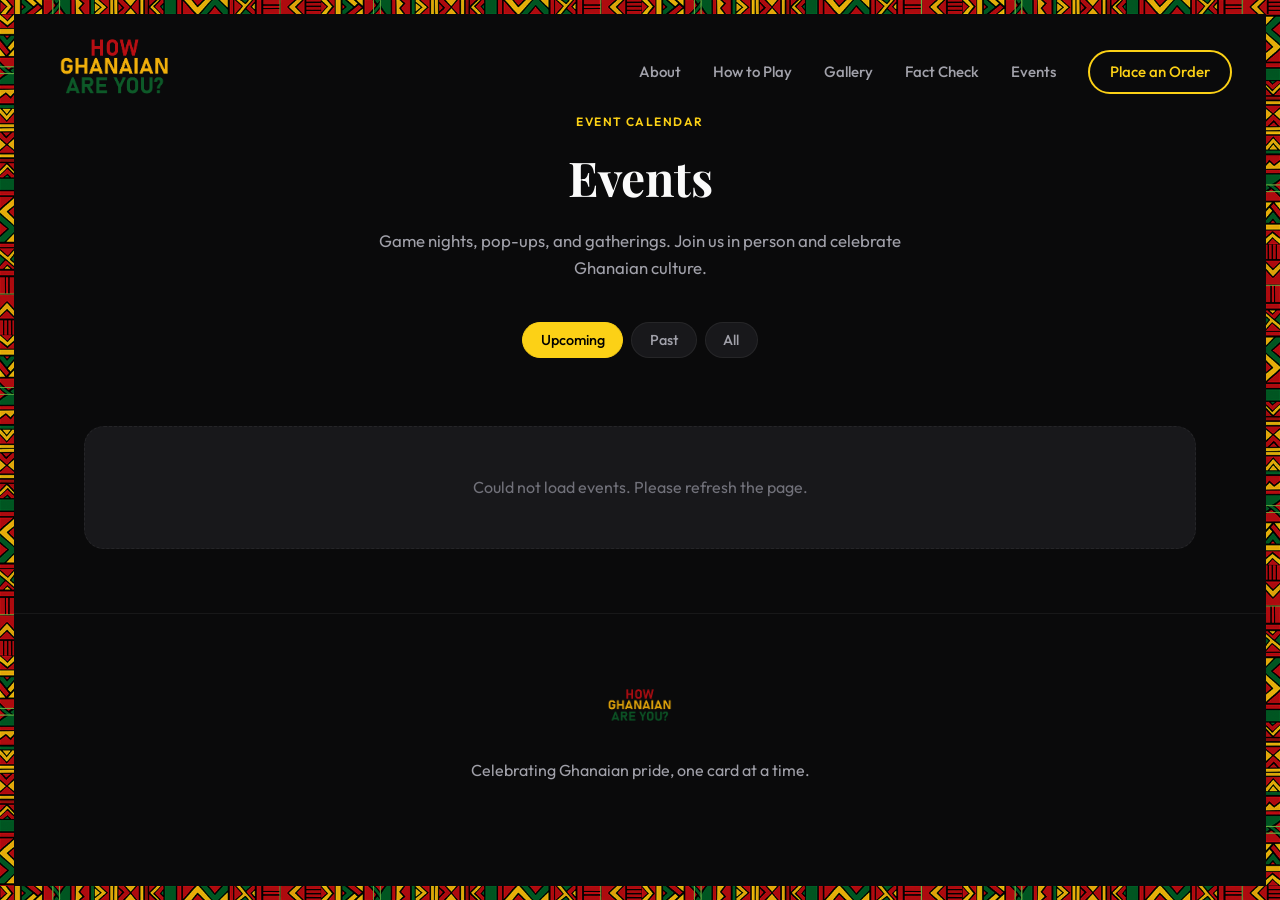
==== events.html @ 79d12126 "Add Events calendar with admin CRUD and public listing. Admins can publish events with location, des" ====
<!DOCTYPE html>
<html lang="en" data-theme="dark">
<head>
  <meta charset="UTF-8">
  <link rel="icon" href="HGAY ASSETS/Card Pictures and Video/howghrupng.png" type="image/png">
  <link rel="apple-touch-icon" href="HGAY ASSETS/Card Pictures and Video/howghrupng.png">
  <meta name="viewport" content="width=device-width, initial-scale=1.0, maximum-scale=1.0, minimum-scale=1.0, user-scalable=no, viewport-fit=cover">
  <title>Events — How Ghanaian Are You?</title>
  <meta name="description" content="Upcoming How Ghanaian Are You? game nights, pop-ups, and community events.">
  <link rel="preconnect" href="https://fonts.googleapis.com">
  <link rel="preconnect" href="https://fonts.gstatic.com" crossorigin>
  <link href="https://fonts.googleapis.com/css2?family=Outfit:wght@300;400;500;600;700;800&family=Playfair+Display:wght@600;700&display=swap" rel="stylesheet">
  <link rel="stylesheet" href="css/styles.css">
  <link rel="stylesheet" href="css/events.css">
</head>
<body>
  <div class="kente-frame">
    <div class="kente-border kente-top"></div>
    <div class="kente-border kente-bottom"></div>
    <div class="kente-border kente-left"></div>
    <div class="kente-border kente-right"></div>
  </div>

  <div class="nav-overlay" id="nav-overlay" aria-hidden="true"></div>
  <nav class="nav">
    <a href="../" class="nav-logo">
      <img src="HGAY ASSETS/Card Pictures and Video/howghrupng.png" alt="How Ghanaian Are You">
    </a>
    <div class="nav-links" id="nav-links">
      <a href="../#about">About</a>
      <a href="../#gameplay">How to Play</a>
      <a href="gallery">Gallery</a>
      <a href="fact-check">Fact Check</a>
      <a href="events" class="nav-active">Events</a>
      <a href="../#place-order" class="nav-cta">Place an Order</a>
    </div>
    <button class="nav-mobile-toggle" aria-label="Toggle menu" type="button">
      <span></span><span></span><span></span>
    </button>
  </nav>

  <main class="ev-page">
    <header class="ev-hero">
      <p class="ev-eyebrow">Event calendar</p>
      <h1 class="ev-title">Events</h1>
      <p class="ev-lead">Game nights, pop-ups, and gatherings. Join us in person and celebrate Ghanaian culture.</p>
    </header>

    <section class="ev-tabs" role="tablist" aria-label="Event filter">
      <button type="button" class="ev-tab is-active" data-filter="upcoming" role="tab" aria-selected="true">Upcoming</button>
      <button type="button" class="ev-tab" data-filter="past" role="tab" aria-selected="false">Past</button>
      <button type="button" class="ev-tab" data-filter="all" role="tab" aria-selected="false">All</button>
    </section>

    <p class="ev-status" id="ev-status" aria-live="polite"></p>
    <div class="ev-calendar" id="ev-calendar" aria-live="polite"></div>
  </main>

  <footer class="footer">
    <div class="container">
      <img src="HGAY ASSETS/Card Pictures and Video/howghrupng.png" alt="" class="footer-logo">
      <p class="footer-tagline">Celebrating Ghanaian pride, one card at a time.</p>
    </div>
  </footer>

  <script src="js/main.js"></script>
  <script src="js/events.js"></script>
</body>
</html>
---- css/styles.css ----
/* ============================================
   HOW GHANAIAN ARE YOU — Landing Page
   Design: Minimalism, clean spacing, Ghana palette
   UX: Focus states, reduced-motion, 150–300ms transitions
   ============================================ */

html {
  touch-action: manipulation;
  -webkit-text-size-adjust: 100%;
}

:root {
  --bg-primary: #0a0a0b;
  --bg-secondary: #111113;
  --bg-card: #18181b;
  --text-primary: #fafafa;
  --text-secondary: #a1a1aa;
  --text-muted: #71717a;
  
  --ghana-red: #E30613;
  --ghana-gold: #FCD116;
  --ghana-green: #006B3F;
  --ghana-black: #000000;
  
  --accent: var(--ghana-gold);
  --border: rgba(255, 255, 255, 0.06);
  
  --font-sans: 'Outfit', -apple-system, BlinkMacSystemFont, sans-serif;
  --font-display: 'Playfair Display', Georgia, serif;
  
  --radius: 12px;
  --radius-lg: 20px;
  --transition: 0.25s cubic-bezier(0.4, 0, 0.2, 1);
  --transition-fast: 0.15s ease;
  
  --container-max: 72rem;
  --section-padding: 5rem;
}

[data-theme="light"] {
  --bg-primary: #fafaf9;
  --bg-secondary: #f5f5f4;
  --bg-card: #ffffff;
  --text-primary: #18181b;
  --text-secondary: #52525b;
  --text-muted: #a1a1aa;
  --border: rgba(0, 0, 0, 0.08);
}

*,
*::before,
*::after {
  box-sizing: border-box;
  margin: 0;
  padding: 0;
}

html {
  scroll-behavior: smooth;
  -webkit-text-size-adjust: 100%;
}

@media (prefers-reduced-motion: reduce) {
  html {
    scroll-behavior: auto;
  }
}

body {
  font-family: var(--font-sans);
  background: var(--bg-primary);
  color: var(--text-primary);
  line-height: 1.6;
  overflow-x: hidden;
  transition: background var(--transition), color var(--transition);
}

/* Kente border frame */
.kente-frame {
  position: fixed;
  inset: 0;
  pointer-events: none;
  z-index: 1000;
}

.kente-border {
  position: absolute;
  opacity: 0.95;
}

/* Top & bottom: horizontal kente pattern */
.kente-top,
.kente-bottom {
  height: 14px;
  left: 0;
  right: 0;
  background-image: url('../HGAY ASSETS/Card Pictures and Video/kentepatternpng_horizontal.png');
  background-repeat: repeat-x;
  background-size: auto 100%;
}

.kente-top {
  top: 0;
}

.kente-bottom {
  bottom: 0;
  transform: scaleY(-1);
}

/* Left & right: vertical kente pattern */
.kente-left,
.kente-right {
  width: 14px;
  top: 14px;
  bottom: 14px;
  background-image: url('../HGAY ASSETS/Card Pictures and Video/kentepatternpng.png');
  background-repeat: repeat-y;
  background-size: 100% auto;
}

.kente-left {
  left: 0;
}

.kente-right {
  right: 0;
  transform: rotate(180deg);
}

/* Nav — floating spacing (skill: top spacing from edges) */
.nav {
  position: fixed;
  top: 0;
  left: 0;
  right: 0;
  padding: 1rem 1.5rem;
  display: flex;
  align-items: center;
  justify-content: space-between;
  z-index: 100;
  transition: background var(--transition);
}

@media (min-width: 1024px) {
  .nav {
    padding: 1.25rem 3rem;
  }
}

.nav.scrolled {
  background: rgba(10, 10, 11, 0.9);
  backdrop-filter: blur(12px);
}

[data-theme="light"] .nav.scrolled {
  background: rgba(250, 250, 249, 0.9);
}

.nav-logo img {
  height: 5.75rem;
  width: auto;
}

@media (min-width: 768px) {
  .nav-logo img {
    height: 6rem;
  }
}

.nav-links {
  display: flex;
  align-items: center;
  gap: 32px;
}

.nav-links a {
  color: var(--text-secondary);
  text-decoration: none;
  font-weight: 500;
  font-size: 0.9375rem;
  transition: color var(--transition-fast);
  cursor: pointer;
}

.nav-links a:hover {
  color: var(--ghana-gold);
}

.nav-links a:focus-visible {
  outline: 2px solid var(--ghana-gold);
  outline-offset: 4px;
  border-radius: 6px;
}

.nav-cta {
  color: var(--ghana-gold) !important;
  padding: 0.5rem 1.25rem;
  border: 2px solid var(--ghana-gold);
  border-radius: 999px;
  transition: background var(--transition), color var(--transition);
  cursor: pointer;
}

.nav-cta:hover {
  background: var(--ghana-gold);
  color: var(--ghana-black) !important;
}

.nav-cta:focus-visible {
  outline: 2px solid var(--ghana-gold);
  outline-offset: 2px;
}

.nav-mobile-toggle {
  display: none;
  flex-direction: column;
  justify-content: center;
  align-items: center;
  gap: 6px;
  background: none;
  border: none;
  cursor: pointer;
  padding: 12px;
  -webkit-tap-highlight-color: transparent;
  touch-action: manipulation;
}

.nav-mobile-toggle:focus-visible {
  outline: 2px solid var(--ghana-gold);
  outline-offset: 2px;
}

.nav-mobile-toggle span {
  display: block;
  width: 24px;
  height: 2px;
  background: var(--text-primary);
  transition: transform var(--transition), opacity var(--transition-fast);
}

/* Nav overlay (mobile) - behind nav drawer */
.nav-overlay {
  display: none;
  position: fixed;
  inset: 0;
  background: rgba(0, 0, 0, 0.6);
  z-index: 199;
  opacity: 0;
  visibility: hidden;
  pointer-events: none;
  transition: opacity var(--transition), visibility var(--transition);
}

@media (max-width: 768px) {
  .nav-overlay {
    display: block;
  }

  .nav-overlay.open {
    opacity: 1;
    visibility: visible;
    pointer-events: auto;
  }
}

/* Ensure content clears kente border */
main {
  padding-left: 14px;
  padding-right: 14px;
}

/* Container — consistent max-width (design system) */
.container {
  max-width: var(--container-max);
  margin: 0 auto;
  padding: 0 1.5rem;
}

@media (min-width: 768px) {
  .container {
    padding: 0 2rem;
  }
}

@media (min-width: 1024px) {
  .container {
    padding: 0 3rem;
  }
}

/* Hero — full viewport height, small side padding so text is visible */
.hero {
  min-height: 100vh;
  display: flex;
  align-items: center;
  justify-content: space-between;
  padding: 6rem 1rem 4rem 1.25rem;
  gap: 3rem;
}

@media (min-width: 768px) {
  .hero {
    padding-left: 1.5rem;
    padding-right: 1.5rem;
  }
}

@media (min-width: 1024px) {
  .hero {
    padding: 7rem 3rem 5rem 4rem;
    gap: 4rem;
  }
}

.hero-content {
  flex: 1;
  max-width: 580px;
  min-width: 0;
}

.hero-badge {
  display: inline-block;
  font-size: 0.875rem;
  color: var(--ghana-gold);
  font-weight: 600;
  margin-bottom: 24px;
  opacity: 0;
  animation: fadeUp 0.8s ease forwards;
}

.hero-title {
  font-family: var(--font-display);
  font-size: clamp(2.5rem, 5vw, 4rem);
  font-weight: 700;
  line-height: 1.15;
  margin-bottom: 24px;
  opacity: 0;
  animation: fadeUp 0.8s ease 0.15s forwards;
}

.hero-title .line-red { color: var(--ghana-red); }
.hero-title .line-gold { color: var(--ghana-gold); display: block; }
.hero-title .line-green { color: var(--ghana-green); }

.hero-tagline {
  font-size: 1.125rem;
  color: var(--text-secondary);
  margin-bottom: 40px;
  max-width: 480px;
  opacity: 0;
  animation: fadeUp 0.8s ease 0.3s forwards;
}

.btn {
  display: inline-flex;
  align-items: center;
  justify-content: center;
  padding: 1rem 2rem;
  min-height: 3rem;
  font-family: var(--font-sans);
  font-size: 1rem;
  font-weight: 600;
  text-decoration: none;
  border-radius: 999px;
  border: none;
  cursor: pointer;
  -webkit-tap-highlight-color: transparent;
  touch-action: manipulation;
  transition: transform var(--transition), box-shadow var(--transition), background var(--transition), color var(--transition);
}

.btn:focus-visible {
  outline: 2px solid var(--ghana-gold);
  outline-offset: 2px;
}

.btn-primary {
  background: linear-gradient(135deg, var(--ghana-gold), #e6b800);
  color: var(--ghana-black);
  opacity: 0;
  animation: fadeUp 0.6s ease-out 0.4s forwards;
}

.btn-primary:hover {
  transform: translateY(-2px);
  box-shadow: 0 12px 32px rgba(252, 209, 22, 0.3);
}

.btn-full {
  width: 100%;
}

.hero-visual {
  flex: 1;
  display: flex;
  justify-content: center;
  align-items: center;
  align-self: stretch;
  min-height: 0;
  opacity: 0;
  animation: fadeUp 0.8s ease 0.35s forwards;
}

.hero-card-stack {
  position: relative;
  border-radius: var(--radius-lg);
  overflow: hidden;
  box-shadow: 0 24px 48px rgba(0, 0, 0, 0.35);
  height: min(92vh, 680px);
  display: flex;
  align-items: center;
  justify-content: center;
  flex-shrink: 0;
}

@media (prefers-reduced-motion: no-preference) {
  .hero-card-stack {
    animation: heroFloat 6s ease-in-out infinite;
  }
}

.hero-card-stack img {
  width: auto;
  height: 80%;
  max-width: 780px;
  object-fit: contain;
  display: block;
  border-radius: var(--radius-lg);
}

/* Sections — consistent padding, ease-out for enter */
.section {
  padding: var(--section-padding) 0;
  opacity: 0;
  transform: translateY(24px);
  transition: opacity 0.5s ease-out, transform 0.5s ease-out;
}

@media (min-width: 768px) {
  .section {
    padding: 6rem 0;
  }
}

.section.visible {
  opacity: 1;
  transform: translateY(0);
}

/* Staggered child animations - trigger when section becomes visible */
.section .section-title,
.section .section-subtitle,
.section .section-text {
  opacity: 0;
  transform: translateY(20px);
  transition: opacity 0.6s ease, transform 0.6s ease;
}

.section.visible .section-title {
  opacity: 1;
  transform: translateY(0);
  transition-delay: 0.1s;
}

.section.visible .section-subtitle {
  opacity: 1;
  transform: translateY(0);
  transition-delay: 0.2s;
}

.section.visible .section-text {
  opacity: 1;
  transform: translateY(0);
  transition-delay: 0.25s;
}

.section-title {
  font-family: var(--font-display);
  font-size: clamp(1.75rem, 4vw, 2.75rem);
  font-weight: 700;
  line-height: 1.2;
  text-align: center;
  margin-bottom: 0.75rem;
  color: var(--text-primary);
}

.section-subtitle {
  font-size: 1.125rem;
  color: var(--ghana-gold);
  text-align: center;
  margin-bottom: 1.5rem;
}

.section-text {
  max-width: 40rem;
  margin: 0 auto 3rem;
  text-align: center;
  color: var(--text-secondary);
  font-size: 1.0625rem;
  line-height: 1.7;
}

/* Down Memory Lane */
.section-about {
  padding: var(--section-padding) 0;
  background: var(--bg-secondary);
}

@media (min-width: 768px) {
  .section-about {
    padding: 6rem 0;
  }
}

.memory-lane-grid {
  display: grid;
  grid-template-columns: repeat(3, 1fr);
  gap: 1.5rem;
  margin-top: 3rem;
  max-width: var(--container-max);
  margin-left: auto;
  margin-right: auto;
}

.memory-card {
  border-radius: var(--radius);
  overflow: hidden;
  background: var(--bg-card);
  aspect-ratio: 4/3;
  opacity: 0;
  transform: translateY(24px);
  transition: opacity 0.6s ease, transform var(--transition);
}

.section.visible .memory-card {
  opacity: 1;
  transform: translateY(0);
}

.section.visible .memory-card:nth-child(1) { transition-delay: 0.2s; }
.section.visible .memory-card:nth-child(2) { transition-delay: 0.35s; }
.section.visible .memory-card:nth-child(3) { transition-delay: 0.5s; }

.memory-card:hover {
  transform: translateY(-4px);
}

.memory-card:focus-within {
  outline: 2px solid var(--ghana-gold);
  outline-offset: 2px;
}

.memory-card img {
  width: 100%;
  height: 100%;
  object-fit: cover;
}

/* Gameplay */
.gameplay-steps {
  display: grid;
  grid-template-columns: repeat(3, 1fr);
  gap: 1.5rem;
  margin-bottom: 3rem;
}

.step {
  background: var(--bg-card);
  padding: 32px;
  border-radius: var(--radius);
  border: 1px solid var(--border);
  position: relative;
  opacity: 0;
  transform: translateY(24px);
  transition: opacity 0.5s ease, transform var(--transition), border-color var(--transition);
}

.section.visible .step {
  opacity: 1;
  transform: translateY(0);
}

.section.visible .step:nth-child(1) { transition-delay: 0.25s; }
.section.visible .step:nth-child(2) { transition-delay: 0.4s; }
.section.visible .step:nth-child(3) { transition-delay: 0.55s; }

.step:hover {
  transform: translateY(-2px);
  border-color: var(--ghana-gold);
}

.step:focus-within {
  outline: 2px solid var(--ghana-gold);
  outline-offset: 2px;
}

.step-num {
  display: inline-flex;
  align-items: center;
  justify-content: center;
  width: 48px;
  height: 48px;
  background: linear-gradient(135deg, var(--ghana-gold), #e6b800);
  color: var(--ghana-black);
  font-weight: 800;
  font-size: 1.25rem;
  border-radius: 12px;
  margin-bottom: 20px;
}

.step h3 {
  font-size: 1.25rem;
  margin-bottom: 12px;
  color: var(--text-primary);
}

.step p {
  color: var(--text-secondary);
  font-size: 0.95rem;
}

.gameplay-video {
  max-width: 50rem;
  margin: 0 auto;
  border-radius: var(--radius-lg);
  overflow: hidden;
  box-shadow: 0 20px 40px rgba(0, 0, 0, 0.3);
  opacity: 0;
  transform: translateY(16px);
  transition: opacity 0.4s ease-out 0.35s, transform 0.4s ease-out 0.35s;
}

.section.visible .gameplay-video {
  opacity: 1;
  transform: translateY(0);
}

.gameplay-video video {
  width: 100%;
  display: block;
}

/* Gallery */
.gallery-preview {
  display: flex;
  flex-direction: column;
  align-items: center;
  gap: 32px;
}

.gallery-grid {
  display: grid;
  grid-template-columns: repeat(2, 1fr);
  gap: 24px;
  width: 100%;
  max-width: 800px;
}

.gallery-item {
  border-radius: var(--radius);
  overflow: hidden;
  aspect-ratio: 4/3;
  background: var(--bg-card);
  opacity: 0;
  transform: translateY(16px);
  transition: opacity 0.4s ease-out, transform 0.4s ease-out;
  cursor: default;
}

.section.visible .gallery-item {
  opacity: 1;
  transform: translateY(0);
}

.section.visible .gallery-item:nth-child(1) { transition-delay: 0.15s; }
.section.visible .gallery-item:nth-child(2) { transition-delay: 0.25s; }
.section.visible .gallery-item:nth-child(3) { transition-delay: 0.35s; }
.section.visible .gallery-item:nth-child(4) { transition-delay: 0.45s; }

.gallery-item:hover {
  opacity: 0.95;
}

.gallery-item img {
  width: 100%;
  height: 100%;
  object-fit: cover;
}

.btn-secondary {
  background: transparent;
  color: var(--ghana-gold);
  border: 2px solid var(--ghana-gold);
  cursor: pointer;
}

.btn-secondary:hover {
  background: var(--ghana-gold);
  color: var(--ghana-black);
  box-shadow: 0 8px 24px rgba(252, 209, 22, 0.2);
}

/* Preorder */
.section-preorder {
  background: var(--bg-secondary);
}

.preorder-card {
  background: var(--bg-card);
  border-radius: var(--radius-lg);
  padding: 2rem;
  border: 1px solid var(--border);
  display: grid;
  grid-template-columns: 1fr;
  gap: 2.5rem;
  max-width: 56rem;
  margin: 0 auto;
  opacity: 0;
  transform: translateY(16px);
  transition: opacity 0.4s ease-out, transform 0.4s ease-out;
}

@media (min-width: 768px) {
  .preorder-card {
    grid-template-columns: 280px 1fr;
    padding: 3rem;
    gap: 3rem;
  }
  .preorder-left {
    min-width: 280px;
    width: 280px;
  }
}

.section.visible .preorder-card {
  opacity: 1;
  transform: translateY(0);
  transition-delay: 0.2s;
}

/* Left column: price + quantity + card stack */
.preorder-left {
  display: flex;
  flex-direction: column;
  gap: 1.75rem;
  padding: 1rem 0;
}

.preorder-price-block {
  text-align: center;
  padding: 1.25rem 1rem;
  background: linear-gradient(135deg, rgba(252, 209, 22, 0.12) 0%, rgba(252, 209, 22, 0.04) 100%);
  border: 1px solid rgba(252, 209, 22, 0.3);
  border-radius: var(--radius-lg);
}

.preorder-price-label {
  font-size: 0.75rem;
  text-transform: uppercase;
  letter-spacing: 0.08em;
  color: var(--text-muted);
  margin-bottom: 4px;
}

.preorder-price-total {
  font-size: 2rem;
  font-weight: 700;
  color: var(--ghana-gold);
  line-height: 1.2;
  margin: 0;
}

.preorder-price-total .preorder-currency {
  font-size: 1rem;
  font-weight: 500;
  color: var(--text-secondary);
}

.preorder-price-per {
  font-size: 0.85rem;
  color: var(--text-muted);
  margin: 8px 0 0;
}

.preorder-qty-block {
  text-align: center;
}

.preorder-qty-label {
  display: block;
  font-size: 0.9rem;
  font-weight: 500;
  color: var(--text-primary);
  margin-bottom: 10px;
}

.preorder-qty-stepper {
  display: inline-flex;
  align-items: center;
  gap: 0;
  background: var(--bg-secondary);
  border: 1px solid var(--border);
  border-radius: 999px;
  overflow: hidden;
}

.preorder-qty-btn {
  width: 48px;
  height: 48px;
  display: flex;
  align-items: center;
  justify-content: center;
  background: none;
  border: none;
  color: var(--text-primary);
  font-size: 1.5rem;
  line-height: 1;
  cursor: pointer;
  transition: background var(--transition-fast), color var(--transition-fast);
  -webkit-tap-highlight-color: transparent;
}

.preorder-qty-btn:hover {
  background: var(--bg-card);
  color: var(--ghana-gold);
}

.preorder-qty-btn:focus-visible {
  outline: 2px solid var(--ghana-gold);
  outline-offset: -2px;
}

.preorder-qty-value {
  min-width: 2.5rem;
  font-size: 1.25rem;
  font-weight: 600;
  color: var(--text-primary);
  padding: 0 8px;
}

.preorder-cards-visual {
  margin-top: auto;
}

.preorder-cards-stack {
  display: flex;
  flex-wrap: wrap;
  justify-content: center;
  align-items: flex-end;
  gap: 6px;
  min-height: 72px;
  padding: 12px 0;
}

.preorder-card-box {
  display: inline-block;
  width: 52px;
  height: auto;
  max-height: 64px;
  object-fit: contain;
  border-radius: 6px;
  box-shadow: 0 2px 10px rgba(0, 0, 0, 0.25);
  transition: transform 0.2s ease, box-shadow 0.2s ease;
}

.preorder-card-box:nth-child(n+2) {
  margin-left: -14px;
}

.preorder-cards-stack:hover .preorder-card-box {
  transform: translateY(-2px);
}

.preorder-card-box:first-child { z-index: 5; }
.preorder-card-box:nth-child(2) { z-index: 4; }
.preorder-card-box:nth-child(3) { z-index: 3; }
.preorder-card-box:nth-child(4) { z-index: 2; }
.preorder-card-box:nth-child(5) { z-index: 1; }

.form-hint {
  font-size: 0.8rem;
  color: var(--text-muted);
  margin-top: 6px;
  margin-bottom: 0;
}

.preorder-form .form-group {
  margin-bottom: 20px;
}

.preorder-form label {
  display: block;
  font-size: 0.9rem;
  font-weight: 500;
  margin-bottom: 8px;
  color: var(--text-primary);
}

.preorder-form input,
.preorder-form select {
  width: 100%;
  padding: 14px 18px;
  font-family: var(--font-sans);
  font-size: 1rem;
  background: var(--bg-secondary);
  border: 1px solid var(--border);
  border-radius: 12px;
  color: var(--text-primary);
  transition: border-color var(--transition-fast);
}

.preorder-form input:focus,
.preorder-form select:focus {
  outline: none;
  border-color: var(--ghana-gold);
  box-shadow: 0 0 0 3px rgba(252, 209, 22, 0.2);
}

.preorder-form input:focus-visible,
.preorder-form select:focus-visible {
  outline: 2px solid var(--ghana-gold);
  outline-offset: 2px;
}

.preorder-form input::placeholder {
  color: var(--text-muted);
}

.preorder-form .btn {
  margin-top: 12px;
}

/* Multi-step preorder */
.preorder-form--multistep .preorder-step {
  display: block;
}
.preorder-form--multistep .preorder-step[hidden] {
  display: none;
}
.preorder-form--multistep .phone-input {
  display: flex;
  gap: 10px;
  align-items: stretch;
}
.preorder-form--multistep .phone-input select {
  width: auto;
  min-width: 110px;
  flex-shrink: 0;
}
.preorder-form--multistep .phone-input input {
  flex: 1;
  min-width: 0;
}
.preorder-form--multistep .preorder-step-actions {
  display: flex;
  flex-wrap: wrap;
  gap: 12px;
  align-items: center;
  margin-top: 20px;
}
.preorder-form--multistep .preorder-step-actions .btn-primary {
  flex: 1;
  min-width: 160px;
}
.preorder-form textarea {
  width: 100%;
  padding: 14px 18px;
  font-family: var(--font-sans);
  font-size: 1rem;
  background: var(--bg-secondary);
  border: 1px solid var(--border);
  border-radius: 12px;
  color: var(--text-primary);
  transition: border-color var(--transition-fast);
  resize: vertical;
  min-height: 80px;
}
.preorder-form textarea:focus {
  outline: none;
  border-color: var(--ghana-gold);
  box-shadow: 0 0 0 3px rgba(252, 209, 22, 0.2);
}
.preorder-form .form-error {
  margin-top: 12px;
  padding: 12px;
  background: rgba(220, 53, 69, 0.15);
  border: 1px solid rgba(220, 53, 69, 0.4);
  border-radius: 12px;
  color: var(--text-primary);
  font-size: 0.9rem;
}

/* Searchable state/region dropdown */
.searchable-select {
  position: relative;
}
.searchable-select input {
  width: 100%;
}
.searchable-select ul {
  position: absolute;
  left: 0;
  right: 0;
  top: 100%;
  margin: 4px 0 0;
  padding: 0;
  list-style: none;
  background: var(--bg-secondary);
  border: 1px solid var(--border);
  border-radius: 12px;
  max-height: 220px;
  overflow-y: auto;
  z-index: 10;
  box-shadow: 0 8px 24px rgba(0, 0, 0, 0.3);
}
.searchable-select ul[hidden] {
  display: none !important;
}
.searchable-select ul li {
  padding: 12px 18px;
  cursor: pointer;
  transition: background var(--transition-fast);
}
.searchable-select ul li:hover,
.searchable-select ul li[aria-selected="true"] {
  background: var(--bg-card);
}
.searchable-select ul li:not(:last-child) {
  border-bottom: 1px solid var(--border);
}

.preorder-disclaimer {
  text-align: center;
  font-size: 0.8rem;
  color: var(--text-muted);
  margin-top: 24px;
}

/* Footer */
.footer {
  padding: 3rem 1.5rem;
  text-align: center;
  border-top: 1px solid var(--border);
}

@media (min-width: 768px) {
  .footer {
    padding: 4rem 3rem;
  }
}

.footer-logo {
  height: 3.5rem;
  margin-bottom: 1rem;
  opacity: 0.92;
}

.footer-tagline {
  color: var(--text-secondary);
  font-size: 1rem;
  margin-bottom: 8px;
}

.footer-credits {
  font-size: 0.875rem;
  color: var(--text-muted);
}

/* Animations */
@keyframes fadeUp {
  from {
    opacity: 0;
    transform: translateY(16px);
  }
  to {
    opacity: 1;
    transform: translateY(0);
  }
}

@keyframes heroFloat {
 0%, 100% { transform: translateY(0); }
 50% { transform: translateY(-8px); }
}

@media (prefers-reduced-motion: reduce) {
  .hero-badge,
  .hero-title,
  .hero-tagline,
  .btn-primary,
  .hero-visual {
    animation: none;
    opacity: 1;
  }
  .section {
    transition-duration: 0.15s;
  }
  .section .section-title,
  .section .section-subtitle,
  .section .section-text,
  .memory-card,
  .step,
  .gallery-item,
  .preorder-card,
  .gameplay-video {
    transition-duration: 0.15s;
  }
}

/* Responsive */
@media (max-width: 1024px) {
  .hero {
    flex-direction: column;
    text-align: center;
    padding: 120px 1.5rem 4rem 1.5rem;
  }

  .hero-content {
    max-width: 100%;
  }

  .hero-tagline {
    margin-left: auto;
    margin-right: auto;
  }

  /* Hero: content first, then visual (natural DOM order) */
  .hero-content {
    order: 0;
  }

  .hero-visual {
    order: 1;
  }

  .gameplay-steps {
    grid-template-columns: 1fr;
  }

  .preorder-card {
    grid-template-columns: 1fr;
  }
}

@media (max-width: 768px) {
  .nav {
    padding: 16px 20px;
  }

  .nav-logo img {
    height: 44px;
  }

  /* When menu is open, nav sits above overlay so menu is visible */
  .nav.nav-menu-open {
    z-index: 250;
    /* Avoid containing block so fixed .nav-links stays viewport-relative when scrolled */
    background: transparent;
    backdrop-filter: none;
  }

  /* Full-screen mobile menu */
  .nav-links {
    display: flex;
    z-index: 200;
    position: fixed;
    inset: 0;
    top: 0;
    left: 0;
    right: 0;
    bottom: 0;
    width: 100%;
    max-width: none;
    height: 100%;
    background: var(--bg-secondary);
    flex-direction: column;
    justify-content: center;
    align-items: center;
    padding: 5rem 2rem 4rem;
    gap: 0.5rem;
    transform: scale(0.95);
    opacity: 0;
    transition: transform var(--transition), opacity var(--transition);
    visibility: visible;
    pointer-events: none;
  }

  .nav-links.open {
    transform: scale(1);
    opacity: 1;
    pointer-events: auto;
  }

  .nav-links a {
    font-size: 1.25rem;
    padding: 1rem 1.5rem;
    border-radius: 12px;
    min-height: 56px;
    min-width: 200px;
    display: flex;
    align-items: center;
    justify-content: center;
    -webkit-tap-highlight-color: transparent;
  }

  .nav-links a:hover {
    background: var(--bg-card);
  }

  .nav-links a:focus-visible {
    outline: 2px solid var(--ghana-gold);
    outline-offset: 2px;
  }

  .nav-mobile-toggle {
    display: flex;
    min-width: 48px;
    min-height: 48px;
    padding: 12px;
    z-index: 250;
    position: relative;
  }

  .nav-mobile-toggle.active span:nth-child(1) {
    transform: translateY(8px) rotate(45deg);
  }

  .nav-mobile-toggle.active span:nth-child(2) {
    opacity: 0;
  }

  .nav-mobile-toggle.active span:nth-child(3) {
    transform: translateY(-8px) rotate(-45deg);
  }

  .container {
    padding: 0 20px;
  }

  main {
    padding-left: 20px;
    padding-right: 20px;
  }

  .hero {
    min-height: 100svh;
    padding: 100px 1rem 100px 1.25rem;
    gap: 2.5rem;
  }

  .hero-title {
    font-size: clamp(2rem, 8vw, 2.75rem);
  }

  .hero-tagline {
    font-size: 1rem;
  }

  .hero-card-stack {
    height: min(55vh, 420px);
  }

  .hero-card-stack img {
    max-width: 100%;
    min-height: 280px;
    max-height: min(55vh, 420px);
  }

  .memory-lane-grid {
    grid-template-columns: 1fr;
    gap: 24px;
    margin-top: 32px;
  }

  .gallery-grid {
    grid-template-columns: 1fr;
    gap: 20px;
  }

  .gallery-preview .btn-secondary {
    width: 100%;
    max-width: 280px;
  }

  .section {
    padding: 4rem 0;
  }

  .section-title {
    font-size: clamp(1.75rem, 6vw, 2.25rem);
  }

  .section-subtitle {
    font-size: 1.1rem;
  }

  .section-text {
    font-size: 1rem;
  }

  .gameplay-steps {
    gap: 20px;
    margin-bottom: 40px;
  }

  .step {
    padding: 24px 20px;
  }

  .step-num {
    width: 44px;
    height: 44px;
    font-size: 1.1rem;
  }

  .preorder-card {
    padding: 24px 20px;
    gap: 32px;
  }

  .preorder-form input,
  .preorder-form select,
  .preorder-form textarea {
    padding: 16px 18px;
    font-size: 16px; /* Prevents zoom on iOS when viewport zoom is disabled */
  }

  .btn {
    padding: 18px 28px;
    min-height: 52px;
  }

  .footer {
    padding: 48px 20px;
  }

  .footer-logo {
    height: 86px;
  }

  .kente-left,
  .kente-right {
    width: 8px;
    top: 8px;
    bottom: 8px;
    background-size: auto 100%;
  }

  .kente-top,
  .kente-bottom {
    height: 8px;
    background-size: auto 100%;
  }

  main {
    padding-left: 10px;
    padding-right: 10px;
  }
}

/* Extra small screens */
@media (max-width: 480px) {
  .hero {
    padding: 90px 0.75rem 80px 1rem;
  }

  .hero-card-stack img {
    min-height: 220px;
  }

  .container {
    padding: 0 16px;
  }

  main {
    padding-left: 16px;
    padding-right: 16px;
  }
}
---- css/events.css ----
/* Events calendar page */
.ev-page {
  padding: 7rem 1.25rem 4rem;
  max-width: var(--container-max);
  margin: 0 auto;
}

.ev-hero {
  text-align: center;
  margin-bottom: 2.5rem;
}

.ev-eyebrow {
  font-size: 0.75rem;
  font-weight: 600;
  letter-spacing: 0.12em;
  text-transform: uppercase;
  color: var(--ghana-gold);
  margin-bottom: 0.5rem;
}

.ev-title {
  font-family: var(--font-display);
  font-size: clamp(2rem, 5vw, 3rem);
  font-weight: 700;
  margin-bottom: 0.75rem;
}

.ev-lead {
  color: var(--text-secondary);
  max-width: 36rem;
  margin: 0 auto;
  font-size: 1.05rem;
}

.ev-tabs {
  display: flex;
  justify-content: center;
  gap: 0.5rem;
  margin-bottom: 1.5rem;
  flex-wrap: wrap;
}

.ev-tab {
  font-family: var(--font-sans);
  font-size: 0.9rem;
  font-weight: 500;
  padding: 0.5rem 1.1rem;
  border-radius: 999px;
  border: 1px solid var(--border);
  background: var(--bg-card);
  color: var(--text-secondary);
  cursor: pointer;
  transition: background var(--transition-fast), color var(--transition-fast), border-color var(--transition-fast);
}

.ev-tab:hover {
  color: var(--text-primary);
  border-color: rgba(252, 209, 22, 0.35);
}

.ev-tab.is-active {
  background: var(--ghana-gold);
  color: var(--ghana-black);
  border-color: var(--ghana-gold);
}

.ev-status {
  text-align: center;
  color: var(--text-muted);
  font-size: 0.9rem;
  margin-bottom: 1.5rem;
  min-height: 1.25rem;
}

.ev-month {
  margin-bottom: 2.5rem;
}

.ev-month-title {
  font-family: var(--font-display);
  font-size: 1.35rem;
  font-weight: 600;
  margin-bottom: 1rem;
  padding-bottom: 0.5rem;
  border-bottom: 2px solid var(--ghana-gold);
  display: inline-block;
}

.ev-grid {
  display: grid;
  gap: 1.25rem;
  grid-template-columns: repeat(auto-fill, minmax(min(100%, 320px), 1fr));
}

.ev-card {
  background: var(--bg-card);
  border: 1px solid var(--border);
  border-radius: var(--radius-lg);
  padding: 1.35rem 1.35rem 1.25rem;
  display: flex;
  flex-direction: column;
  gap: 0.75rem;
  transition: border-color var(--transition-fast), transform var(--transition-fast);
}

.ev-card:hover {
  border-color: rgba(252, 209, 22, 0.25);
}

.ev-card.is-past {
  opacity: 0.72;
}

.ev-card-date {
  display: flex;
  align-items: flex-start;
  gap: 1rem;
}

.ev-date-badge {
  flex-shrink: 0;
  width: 3.25rem;
  text-align: center;
  background: linear-gradient(145deg, var(--ghana-red), #b8050f);
  color: #fff;
  border-radius: var(--radius);
  padding: 0.45rem 0.35rem;
  line-height: 1.1;
}

.ev-date-badge .day {
  display: block;
  font-size: 1.35rem;
  font-weight: 700;
}

.ev-date-badge .month {
  display: block;
  font-size: 0.65rem;
  font-weight: 600;
  text-transform: uppercase;
  letter-spacing: 0.04em;
  opacity: 0.9;
}

.ev-card-meta h2 {
  font-size: 1.15rem;
  font-weight: 600;
  line-height: 1.3;
  margin-bottom: 0.25rem;
}

.ev-card-when {
  font-size: 0.85rem;
  color: var(--text-muted);
}

.ev-location {
  display: flex;
  align-items: flex-start;
  gap: 0.4rem;
  font-size: 0.9rem;
  color: var(--text-secondary);
}

.ev-location svg {
  flex-shrink: 0;
  margin-top: 0.15rem;
  color: var(--ghana-gold);
}

.ev-description {
  font-size: 0.95rem;
  color: var(--text-secondary);
  line-height: 1.55;
  white-space: pre-wrap;
}

.ev-card-footer {
  display: flex;
  align-items: center;
  justify-content: space-between;
  gap: 1rem;
  flex-wrap: wrap;
  margin-top: auto;
  padding-top: 0.5rem;
}

.ev-price {
  font-weight: 600;
  font-size: 0.95rem;
  color: var(--ghana-gold);
}

.ev-register {
  display: inline-flex;
  align-items: center;
  justify-content: center;
  padding: 0.55rem 1.15rem;
  font-size: 0.9rem;
  font-weight: 600;
  border-radius: 999px;
  background: var(--ghana-gold);
  color: var(--ghana-black);
  text-decoration: none;
  transition: transform var(--transition-fast), box-shadow var(--transition-fast);
}

.ev-register:hover {
  transform: translateY(-1px);
  box-shadow: 0 4px 16px rgba(252, 209, 22, 0.25);
}

.ev-empty {
  text-align: center;
  padding: 3rem 1.5rem;
  color: var(--text-muted);
  background: var(--bg-card);
  border: 1px dashed var(--border);
  border-radius: var(--radius-lg);
}

@media (prefers-reduced-motion: reduce) {
  .ev-card:hover,
  .ev-register:hover {
    transform: none;
  }
}
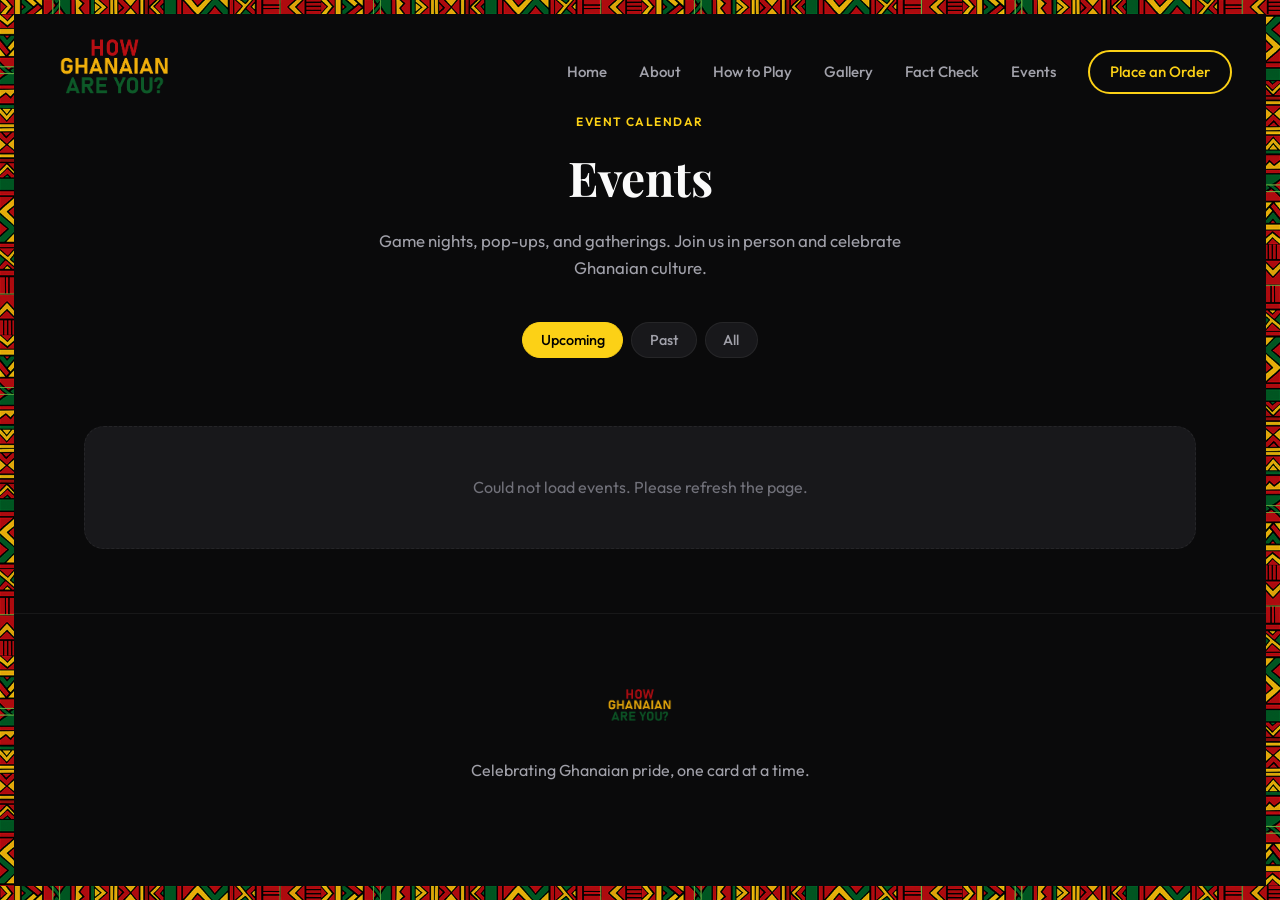
==== commit bb255b81: "Add Home link to site navigation on all pages. Makes the homepage easy to reach from the mobile menu" ====
--- a/events.html
+++ b/events.html
@@ -27,6 +27,7 @@
       <img src="HGAY ASSETS/Card Pictures and Video/howghrupng.png" alt="How Ghanaian Are You">
     </a>
     <div class="nav-links" id="nav-links">
+      <a href="../">Home</a>
       <a href="../#about">About</a>
       <a href="../#gameplay">How to Play</a>
       <a href="gallery">Gallery</a>
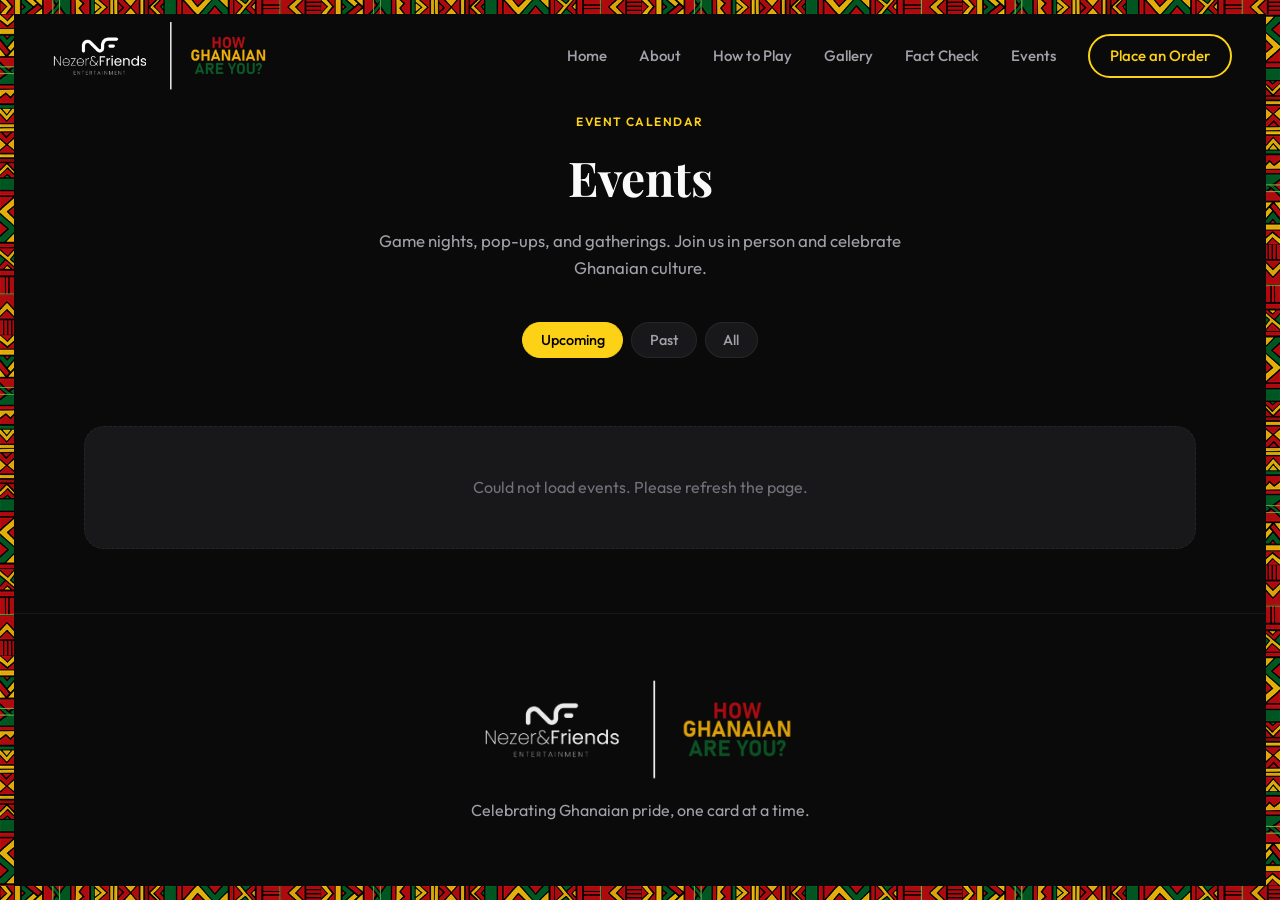
==== commit ec60ffde: "Use new horizontal logo on public site; keep admin on classic mark. Add HGAY ASSETS/logo.png for nav" ====
--- a/events.html
+++ b/events.html
@@ -24,7 +24,7 @@
   <div class="nav-overlay" id="nav-overlay" aria-hidden="true"></div>
   <nav class="nav">
     <a href="../" class="nav-logo">
-      <img src="HGAY ASSETS/Card Pictures and Video/howghrupng.png" alt="How Ghanaian Are You">
+      <img src="HGAY ASSETS/logo.png" alt="How Ghanaian Are You">
     </a>
     <div class="nav-links" id="nav-links">
       <a href="../">Home</a>
@@ -59,7 +59,7 @@
 
   <footer class="footer">
     <div class="container">
-      <img src="HGAY ASSETS/Card Pictures and Video/howghrupng.png" alt="" class="footer-logo">
+      <img src="HGAY ASSETS/logo.png" alt="" class="footer-logo">
       <p class="footer-tagline">Celebrating Ghanaian pride, one card at a time.</p>
     </div>
   </footer>
--- a/css/styles.css
+++ b/css/styles.css
@@ -158,13 +158,18 @@
 }
 
 .nav-logo img {
-  height: 5.75rem;
+  display: block;
   width: auto;
+  height: auto;
+  max-height: 5rem;
+  max-width: min(320px, 72vw);
+  object-fit: contain;
 }
 
 @media (min-width: 768px) {
   .nav-logo img {
-    height: 6rem;
+    max-height: 4.5rem;
+    max-width: 340px;
   }
 }
 
@@ -1051,9 +1056,14 @@
 }
 
 .footer-logo {
-  height: 3.5rem;
-  margin-bottom: 1rem;
+  display: block;
+  width: auto;
+  max-width: min(500px, 100%);
+  height: auto;
+  max-height: 6.5rem;
+  margin: 0 auto 1rem;
   opacity: 0.92;
+  object-fit: contain;
 }
 
 .footer-tagline {
@@ -1149,7 +1159,8 @@
   }
 
   .nav-logo img {
-    height: 44px;
+    max-height: 5.25rem;
+    max-width: min(340px, 78vw);
   }
 
   /* When menu is open, nav sits above overlay so menu is visible */
@@ -1336,7 +1347,8 @@
   }
 
   .footer-logo {
-    height: 86px;
+    max-height: 5.75rem;
+    max-width: min(420px, 100%);
   }
 
   .kente-left,
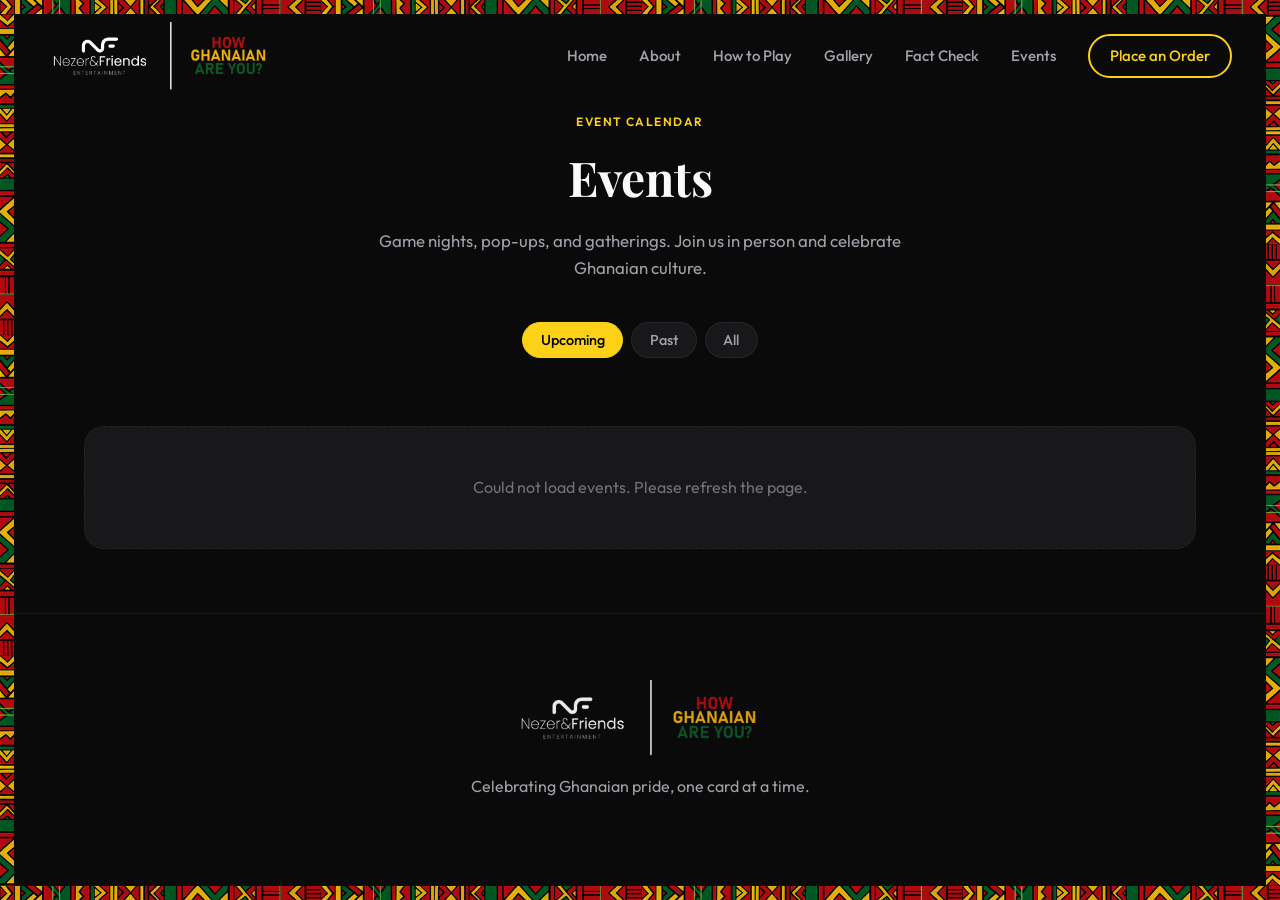
==== commit da658cfa: "Add Google Analytics, sitemap, and SEO crawl helpers. Wire gtag (G-CFRH43PWP6) on public pages, serv" ====
--- a/events.html
+++ b/events.html
@@ -2,6 +2,14 @@
 <html lang="en" data-theme="dark">
 <head>
   <meta charset="UTF-8">
+  <!-- Google tag (gtag.js) -->
+  <script async src="https://www.googletagmanager.com/gtag/js?id=G-CFRH43PWP6"></script>
+  <script>
+    window.dataLayer = window.dataLayer || [];
+    function gtag(){dataLayer.push(arguments);}
+    gtag('js', new Date());
+    gtag('config', 'G-CFRH43PWP6');
+  </script>
   <link rel="icon" href="HGAY ASSETS/Card Pictures and Video/howghrupng.png" type="image/png">
   <link rel="apple-touch-icon" href="HGAY ASSETS/Card Pictures and Video/howghrupng.png">
   <meta name="viewport" content="width=device-width, initial-scale=1.0, maximum-scale=1.0, minimum-scale=1.0, user-scalable=no, viewport-fit=cover">
--- a/css/styles.css
+++ b/css/styles.css
@@ -300,7 +300,7 @@
   display: flex;
   align-items: center;
   justify-content: space-between;
-  padding: 6rem 1rem 4rem 1.25rem;
+  padding: 8rem 1rem 4rem 1.25rem;
   gap: 3rem;
 }
 
@@ -313,7 +313,7 @@
 
 @media (min-width: 1024px) {
   .hero {
-    padding: 7rem 3rem 5rem 4rem;
+    padding: 8.5rem 3rem 5rem 4rem;
     gap: 4rem;
   }
 }
@@ -322,14 +322,17 @@
   flex: 1;
   max-width: 580px;
   min-width: 0;
+  padding-top: 1.5rem;
 }
 
 .hero-badge {
   display: inline-block;
-  font-size: 0.875rem;
+  font-size: 0.75rem;
   color: var(--ghana-gold);
   font-weight: 600;
-  margin-bottom: 24px;
+  margin-top: 1rem;
+  margin-bottom: 20px;
+  letter-spacing: 0.02em;
   opacity: 0;
   animation: fadeUp 0.8s ease forwards;
 }
@@ -1058,9 +1061,9 @@
 .footer-logo {
   display: block;
   width: auto;
-  max-width: min(500px, 100%);
+  max-width: min(400px, 100%);
   height: auto;
-  max-height: 6.5rem;
+  max-height: 5rem;
   margin: 0 auto 1rem;
   opacity: 0.92;
   object-fit: contain;
@@ -1123,7 +1126,7 @@
   .hero {
     flex-direction: column;
     text-align: center;
-    padding: 120px 1.5rem 4rem 1.5rem;
+    padding: 8.5rem 1.5rem 4rem 1.5rem;
   }
 
   .hero-content {
@@ -1159,8 +1162,8 @@
   }
 
   .nav-logo img {
-    max-height: 5.25rem;
-    max-width: min(340px, 78vw);
+    max-height: 3.5rem;
+    max-width: min(280px, 78vw);
   }
 
   /* When menu is open, nav sits above overlay so menu is visible */
@@ -1256,8 +1259,17 @@
 
   .hero {
     min-height: 100svh;
-    padding: 100px 1rem 100px 1.25rem;
+    padding: 7.5rem 1rem 100px 1.25rem;
     gap: 2.5rem;
+  }
+
+  .hero-content {
+    padding-top: 1rem;
+  }
+
+  .hero-badge {
+    margin-top: 0.5rem;
+    font-size: 0.7rem;
   }
 
   .hero-title {
@@ -1347,8 +1359,8 @@
   }
 
   .footer-logo {
-    max-height: 5.75rem;
-    max-width: min(420px, 100%);
+    max-height: 4rem;
+    max-width: min(360px, 100%);
   }
 
   .kente-left,
@@ -1374,7 +1386,7 @@
 /* Extra small screens */
 @media (max-width: 480px) {
   .hero {
-    padding: 90px 0.75rem 80px 1rem;
+    padding: 7rem 0.75rem 80px 1rem;
   }
 
   .hero-card-stack img {
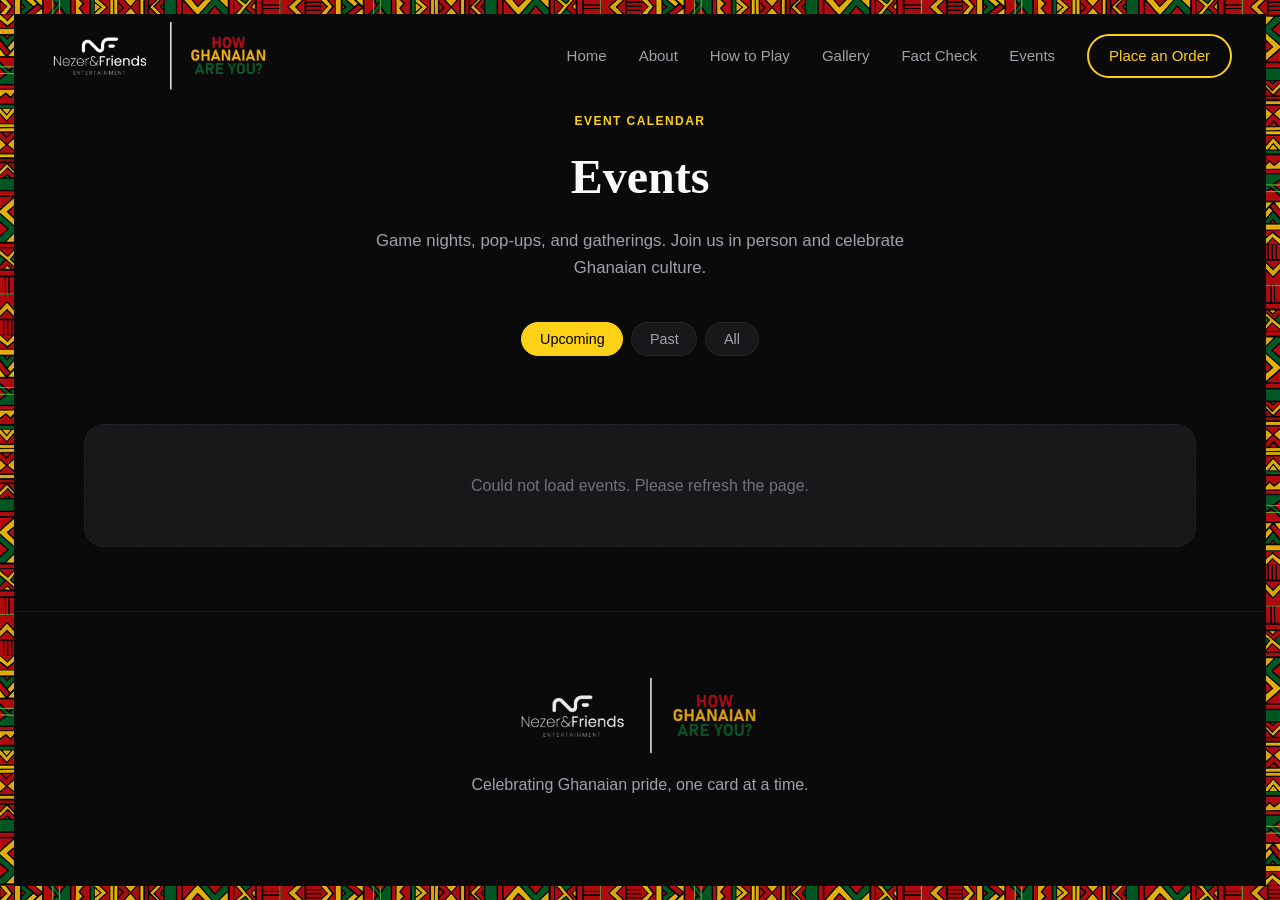
==== commit 46a86615: "Improve SEO, performance, and asset paths for production deploy. Rename HGAY_ASSETS folders (no spac" ====
--- a/events.html
+++ b/events.html
@@ -2,22 +2,26 @@
 <html lang="en" data-theme="dark">
 <head>
   <meta charset="UTF-8">
-  <!-- Google tag (gtag.js) -->
-  <script async src="https://www.googletagmanager.com/gtag/js?id=G-CFRH43PWP6"></script>
+  <!-- Google tag (gtag.js) — deferred until after load -->
   <script>
     window.dataLayer = window.dataLayer || [];
     function gtag(){dataLayer.push(arguments);}
-    gtag('js', new Date());
-    gtag('config', 'G-CFRH43PWP6');
+    window.addEventListener('load', function () {
+      var s = document.createElement('script');
+      s.async = true;
+      s.src = 'https://www.googletagmanager.com/gtag/js?id=G-CFRH43PWP6';
+      s.onload = function () {
+        gtag('js', new Date());
+        gtag('config', 'G-CFRH43PWP6');
+      };
+      document.head.appendChild(s);
+    });
   </script>
-  <link rel="icon" href="HGAY ASSETS/Card Pictures and Video/howghrupng.png" type="image/png">
-  <link rel="apple-touch-icon" href="HGAY ASSETS/Card Pictures and Video/howghrupng.png">
+  <link rel="icon" href="HGAY_ASSETS/Card_Pictures_and_Video/howghrupng.png" type="image/png">
+  <link rel="apple-touch-icon" href="HGAY_ASSETS/Card_Pictures_and_Video/howghrupng.png">
   <meta name="viewport" content="width=device-width, initial-scale=1.0, maximum-scale=1.0, minimum-scale=1.0, user-scalable=no, viewport-fit=cover">
   <title>Events — How Ghanaian Are You?</title>
   <meta name="description" content="Upcoming How Ghanaian Are You? game nights, pop-ups, and community events.">
-  <link rel="preconnect" href="https://fonts.googleapis.com">
-  <link rel="preconnect" href="https://fonts.gstatic.com" crossorigin>
-  <link href="https://fonts.googleapis.com/css2?family=Outfit:wght@300;400;500;600;700;800&family=Playfair+Display:wght@600;700&display=swap" rel="stylesheet">
   <link rel="stylesheet" href="css/styles.css">
   <link rel="stylesheet" href="css/events.css">
 </head>
@@ -32,7 +36,7 @@
   <div class="nav-overlay" id="nav-overlay" aria-hidden="true"></div>
   <nav class="nav">
     <a href="../" class="nav-logo">
-      <img src="HGAY ASSETS/logo.png" alt="How Ghanaian Are You">
+      <img src="HGAY_ASSETS/logo.png" alt="How Ghanaian Are You">
     </a>
     <div class="nav-links" id="nav-links">
       <a href="../">Home</a>
@@ -67,12 +71,12 @@
 
   <footer class="footer">
     <div class="container">
-      <img src="HGAY ASSETS/logo.png" alt="" class="footer-logo">
+      <img src="HGAY_ASSETS/logo.png" alt="" class="footer-logo">
       <p class="footer-tagline">Celebrating Ghanaian pride, one card at a time.</p>
     </div>
   </footer>
 
-  <script src="js/main.js"></script>
-  <script src="js/events.js"></script>
+  <script src="js/main.js" defer></script>
+  <script src="js/events.js" defer></script>
 </body>
 </html>
--- a/css/styles.css
+++ b/css/styles.css
@@ -94,7 +94,7 @@
   height: 14px;
   left: 0;
   right: 0;
-  background-image: url('../HGAY ASSETS/Card Pictures and Video/kentepatternpng_horizontal.png');
+  background-image: url('../HGAY_ASSETS/Card_Pictures_and_Video/kentepatternpng_horizontal.png');
   background-repeat: repeat-x;
   background-size: auto 100%;
 }
@@ -114,7 +114,7 @@
   width: 14px;
   top: 14px;
   bottom: 14px;
-  background-image: url('../HGAY ASSETS/Card Pictures and Video/kentepatternpng.png');
+  background-image: url('../HGAY_ASSETS/Card_Pictures_and_Video/kentepatternpng.png');
   background-repeat: repeat-y;
   background-size: 100% auto;
 }
